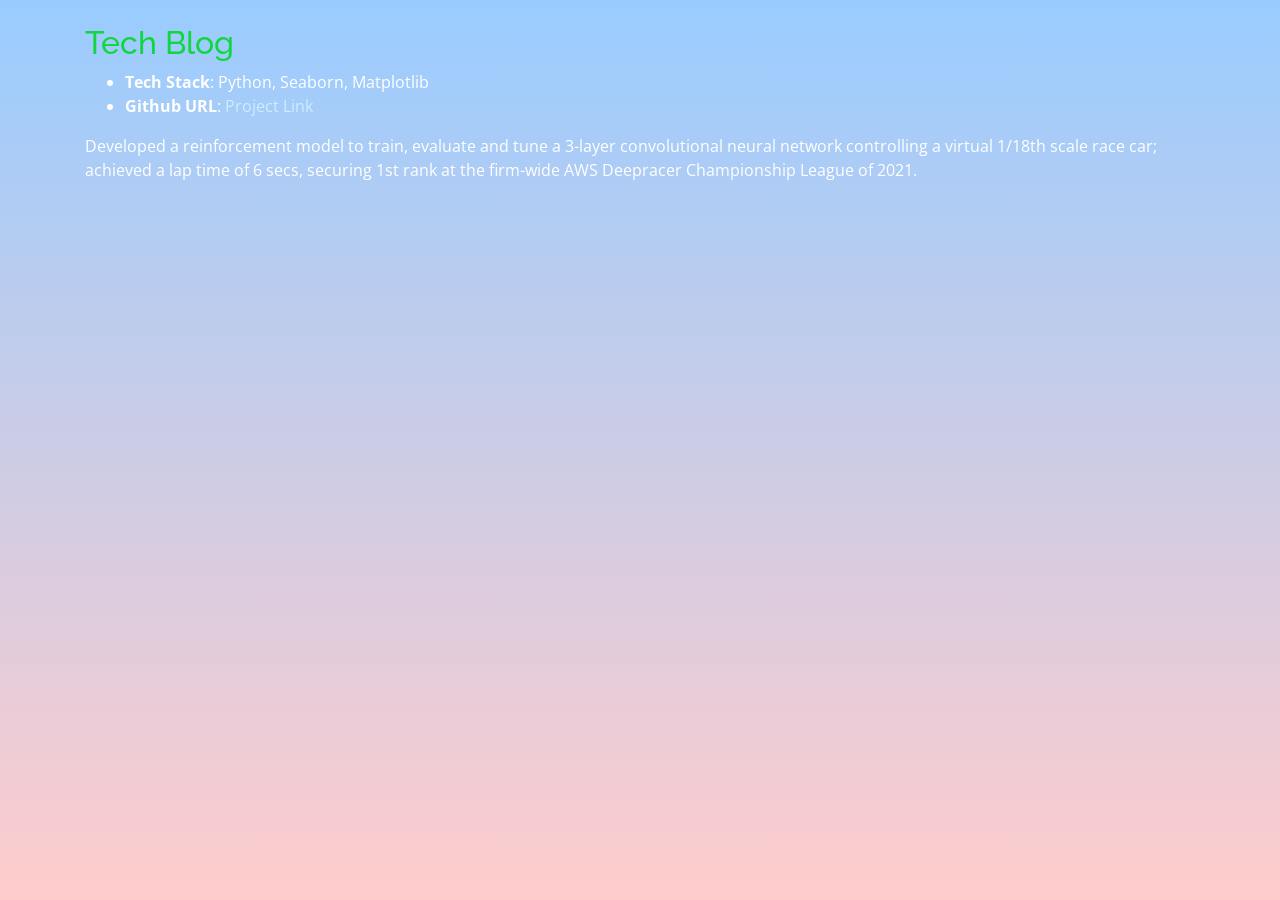
==== projects/aws.html @ cfb9ae64 "AWS deepracer project details" ====
<html lang="en"><head>
  <meta charset="utf-8">
  <meta content="width=device-width, initial-scale=1.0" name="viewport">

  <title>AWS Deepracer League</title>
  <meta content="" name="descriptison">
  <meta content="" name="keywords">

  <!-- Favicons -->
  <link href="../assets/img/favicon.png" rel="icon">
  <link href="../assets/img/apple-touch-icon.png" rel="apple-touch-icon">

  <!-- Google Fonts -->
  <link href="https://fonts.googleapis.com/css?family=Open+Sans:300,300i,400,400i,600,600i,700,700i|Raleway:300,300i,400,400i,500,500i,600,600i,700,700i|Poppins:300,300i,400,400i,500,500i,600,600i,700,700i" rel="stylesheet">

  <!-- Vendor CSS Files -->
  <link href="../assets/vendor/bootstrap/css/bootstrap.min.css" rel="stylesheet">
  <link href="../assets/vendor/icofont/icofont.min.css" rel="stylesheet">
  <link href="../assets/vendor/remixicon/remixicon.css" rel="stylesheet">
  <link href="../assets/vendor/owl.carousel/assets/owl.carousel.min.css" rel="stylesheet">
  <link href="../assets/vendor/boxicons/css/boxicons.min.css" rel="stylesheet">
  <link href="../assets/vendor/venobox/venobox.css" rel="stylesheet">

  <!-- Template Main CSS File -->
  <link href="../assets/css/style.css" rel="stylesheet">

  <!-- =======================================================
  * Template Name: Personal - v2.2.0
  * Template URL: https://bootstrapmade.com/personal-free-resume-bootstrap-template/
  * Author: BootstrapMade.com
  * License: https://bootstrapmade.com/license/
  ======================================================== -->
</head>

<body data-gr-c-s-loaded="true">

<!-- ======= Portfolio Details ======= -->
  <main id="main">
    <div id="portfolio-details" class="portfolio-details">
      <div class="container">

        <div class="row">

          <div class="col-lg-12 portfolio-info">
            <br>
            <h2 style="color:#12d640">Tech Blog</h2>

            <ul>
              <li><strong>Tech Stack</strong>: Python, Seaborn, Matplotlib</li>
<!--                 <li><strong>Publication URL</strong>: <a href="http://ijircce.com/admin/main/storage/app/pdf/7ztfTN7xqDQrc8zD1rNCQ7dRWCkAPqBQfJ374sAY.pdf" target="_blank">Link</a></li> -->

               <li><strong>Github URL</strong>: <a href="https://github.com/ZNClub-PA-ML-AI/AWS-Deep-Racer" target="_blank">Project Link</a></li>
            </ul>

            <p>
              Developed a reinforcement model to train, evaluate and tune a 3-layer convolutional neural network controlling a virtual 1/18th scale race car; achieved a lap time of 6 secs, securing 1st rank at the firm-wide AWS Deepracer Championship League of 2021.
            </p>
          </div>

        </div>

      </div>
    </div><!-- End Portfolio Details -->
  </main><!-- End #main -->

 <!-- Vendor JS Files -->
  <script async="" src="//www.google-analytics.com/analytics.js"></script><script src="assets/vendor/jquery/jquery.min.js"></script>
  <script src="../assets/vendor/bootstrap/js/bootstrap.bundle.min.js"></script>
  <script src="../assets/vendor/jquery.easing/jquery.easing.min.js"></script>
  <script src="../assets/vendor/php-email-form/validate.js"></script>
  <script src="../assets/vendor/waypoints/jquery.waypoints.min.js"></script>
  <script src="../assets/vendor/counterup/counterup.min.js"></script>
  <script src="../assets/vendor/owl.carousel/owl.carousel.min.js"></script>
  <script src="../assets/vendor/isotope-layout/isotope.pkgd.min.js"></script>
  <script src="../assets/vendor/venobox/venobox.min.js"></script>

  <!-- Template Main JS File -->
  <script src="../assets/js/main.js"></script>

  <script>if( window.self == window.top ) { (function(i,s,o,g,r,a,m){i['GoogleAnalyticsObject']=r;i[r]=i[r]||function(){ (i[r].q=i[r].q||[]).push(arguments)},i[r].l=1*new Date();a=s.createElement(o), m=s.getElementsByTagName(o)[0];a.async=1;a.src=g;m.parentNode.insertBefore(a,m) })(window,document,'script','//www.google-analytics.com/analytics.js','ga'); ga('create', 'UA-55234356-4', 'auto'); ga('send', 'pageview'); } </script>

</body>
</html>
---- assets/css/style.css ----
/**
* Template Name: Personal - v2.1.0
* Template URL: https://bootstrapmade.com/personal-free-resume-bootstrap-template/
* Author: BootstrapMade.com
* License: https://bootstrapmade.com/license/
*/

/*--------------------------------------------------------------
# General
--------------------------------------------------------------*/
body {
  font-family: "Open Sans", sans-serif;
  color: #fff;
  position: relative;
  background: transparent;
}

body::before {
  content: "";
  position: fixed;
/*  background: #010e1b;
*/  background: linear-gradient(to bottom, #99ccff 0%, #ffcccc 100%);

  background-size: cover;
  left: 0;
  right: 0;
  top: 0;
  height: 100vh;
}

@media (min-width: 1024px) {
  body::before {
    background-attachment: fixed;
  }
}

a {
  color: #cceeff
;
}

a:hover {
  color: #cceeff
;
  text-decoration: none;
}

h1, h2, h3, h4, h5, h6 {
  font-family: "Raleway", sans-serif;
}

/*--------------------------------------------------------------
# Header
--------------------------------------------------------------*/
#header {
  transition: ease-in-out 0s;
  position: relative;
  height: 100vh;
  display: flex;
  align-items: center;
  z-index: 997;
  overflow-y: auto;
}

#header * {
  transition: ease-in-out 0s;
}

#header h1 {
  font-size: 48px;
  margin-top: 0px;
  padding: 0;
  line-height: 1;
  font-weight: 700;
  font-family: "Poppins", sans-serif;
}

#header h1 a, #header h1 a:hover {
  color: #ffffff;
  line-height: 1;
  display: inline-block;
}

#header h2 {
  font-size: 24px;
  margin-top: 20px;
  color: #cceeff
;
}

#header h2 span {
  color: #ffc107;
  border-bottom: 2px solid #006699;
  padding-bottom: 6px;
}

#header img {
  padding: 0;
  margin: 0;
}

#header .social-links {
  margin-top: 40px;
  display: flex;
}

#header .social-links a {
  font-size: 16px;
  display: flex;
  justify-content: center;
  align-items: center;
  background: rgba(255, 255, 255, 0.1);
  color: #fff;
  line-height: 1;
  margin-right: 8px;
  border-radius: 50%;
  width: 40px;
  height: 40px;
}

#header .social-links a:hover {
  background: #006699;
}

@media (max-width: 992px) {
  #header h1 {
    font-size: 36px;
  }
  #header h2 {
    font-size: 20px;
    line-height: 30px;
  }
  #header .social-links {
    margin-top: 15px;
  }
  #header .container {
    display: flex;
    flex-direction: column;
    align-items: center;
  }
}

/*--------------------------------------------------------------
# Navigation Menu
--------------------------------------------------------------*/
/* Desktop Navigation */
.nav-menu {
  margin-top: 35px;
}

.nav-menu ul {
  display: flex;
  margin: 0;
  padding: 0;
  list-style: none;
}

.nav-menu li + li {
  margin-left: 30px;
}

.nav-menu a {
  display: block;
  position: relative;
  color: #fff;
  font-size: 19px;
  font-family: "Poppins", sans-serif;
  font-weight: 400;
}

.nav-menu a:before {
  content: "";
  position: absolute;
  width: 0;
  height: 2px;
  bottom: -4px;
  left: 0;
  background-color: #cceeff;
  visibility: hidden;
  width: 0px;
  transition: all 0.3s ease-in-out 0s;
}

.nav-menu a:hover:before, .nav-menu li:hover > a:before, .nav-menu .active > a:before {
  visibility: visible;
  width: 25px;
}

.nav-menu a:hover, .nav-menu .active > a, .nav-menu li:hover > a {
  color: #cceeff
;
  text-decoration: none;
}

/* Mobile Navigation */
.mobile-nav-toggle {
  position: fixed;
  right: 15px;
  top: 15px;
  z-index: 9998;
  border: 0;
  background: none;
  font-size: 24px;
  transition: all 0.4s;
  outline: none !important;
  line-height: 1;
  cursor: pointer;
  text-align: right;
}

.mobile-nav-toggle i {
  color: #fff;
}

.mobile-nav {
  position: fixed;
  top: 55px;
  right: 15px;
  bottom: 15px;
  left: 15px;
  z-index: 9999;
  overflow-y: auto;
  background: rgba(0, 0, 0, 0.7);
  transition: ease-in-out 0s;
  opacity: 0;
  visibility: hidden;
  border-radius: 10px;
  padding: 10px 0;
  border: 2px solid rgba(255, 255, 255, 0.12);
}

.mobile-nav * {
  margin: 0;
  padding: 0;
  list-style: none;
}

.mobile-nav a {
  display: block;
  position: relative;
  color: #fff;
  padding: 10px 20px;
  font-weight: 500;
  outline: none;
}

.mobile-nav a:hover, .mobile-nav .active > a, .mobile-nav li:hover > a {
  color: #1c7d32;
  text-decoration: none;
}

.mobile-nav-overly {
  width: 100%;
  height: 100%;
  z-index: 9997;
  top: 0;
  left: 0;
  position: fixed;
  background: rgba(9, 9, 9, 0.6);
  overflow: hidden;
  display: none;
  transition: ease-in-out 0s;
}

.mobile-nav-active {
  overflow: hidden;
}

.mobile-nav-active .mobile-nav {
  opacity: 1;
  visibility: visible;
}

.mobile-nav-active .mobile-nav-toggle i {
  color: #fff;
}

/* Header Top */
#header.header-top {
  height: 90px;
  position: fixed;
  left: 0;
  top: 0;
  right: 0;
  background: #29487d;
}

#header.header-top .social-links, #header.header-top h2 {
  display: none;
}

#header.header-top h1 {
  margin-right: auto;
  font-size: 36px;
}

#header.header-top .container {
  display: flex;
  align-items: center;
}

#header.header-top .nav-menu {
  margin: 0;
}

@media (max-width: 768px) {
  #header.header-top {
    height: 60px;
  }
  #header.header-top h1 {
    font-size: 26px;
  }
}

/*--------------------------------------------------------------
# Sections General
--------------------------------------------------------------*/
section {
  overflow: hidden;
  position: absolute;
  width: 100%;
  top: 140px;
  bottom: 100%;
  opacity: 0;
  z-index: 2;
}

section.section-show {
  top: 70px;
  bottom: auto;
  opacity: 1;
  padding-bottom: 0px;
}

section .container {
  background: rgba(0, 0, 0, 0);
  padding: 30px;
}

@media (max-width: 768px) {
  section {
    top: 120px;
  }
  section.section-show {
    top: 80px;
  }
}

.section-title h2 {
  font-size: 14px;
  font-weight: 500;
  padding: 0;
  line-height: 1px;
  margin: 0 0 20px 0;
  letter-spacing: 2px;
  text-transform: uppercase;
  color: #ffffff;
  font-family: "Poppins", sans-serif;
}

.section-title h2::after {
  content: "";
  width: 120px;
  height: 1px;
  display: inline-block;
  background: #ffffff;
  margin: 4px 10px;
}

.section-title p {
  margin: 0;
  margin: -15px 0 15px 0;
  font-size: 36px;
  font-weight: 700;
  text-transform: uppercase;
  font-family: "Poppins", sans-serif;
  color: #fff;
}

/*--------------------------------------------------------------
# About
--------------------------------------------------------------*/
.about-me .content h3 {
  font-weight: 700;
  font-size: 26px;
  color: #1c7d32;
}

.about-me .content ul {
  list-style: none;
  padding: 0;
}

.about-me .content ul li {
  padding-bottom: 10px;
}

.about-me .content ul i {
  font-size: 20px;
  padding-right: 2px;
  color: #1c7d32;
}

.about-me .content p:last-child {
  margin-bottom: 0;
}

/*--------------------------------------------------------------
# Counts
--------------------------------------------------------------*/
.counts {
  padding: 70px 0 60px;
}

.counts .count-box {
  padding: 30px 30px 25px 30px;
  width: 100%;
  position: relative;
  text-align: center;
  background: rgba(255, 255, 255, 0.08);
}

.counts .count-box i {
  position: absolute;
  top: -25px;
  left: 50%;
  transform: translateX(-50%);
  font-size: 24px;
  background: rgba(255, 255, 255, 0.1);
  padding: 12px;
  color: #1c7d32;
  border-radius: 50px;
}

.counts .count-box span {
  font-size: 36px;
  display: block;
  font-weight: 600;
  color: #fff;
}

.counts .count-box p {
  padding: 0;
  margin: 0;
  font-family: "Raleway", sans-serif;
  font-size: 14px;
}

/*--------------------------------------------------------------
# Skills
--------------------------------------------------------------*/
.skills .progress {
  height: 50px;
  display: block;
  background: none;
}

.skills .progress .skill {
  padding: 0;
  margin: 0 0 6px 0;
  text-transform: uppercase;
  display: block;
  font-weight: 600;
  font-family: "Poppins", sans-serif;
  color: #fff;
}

.skills .progress .skill .val {
  float: right;
  font-style: normal;
}

.skills .progress-bar-wrap {
  background: rgba(255, 255, 255, 0.15);
}

.skills .progress-bar {
  width: 1px;
  height: 10px;
  transition: .9s;
  background-color: #1c7d32;
}

/*--------------------------------------------------------------
# Interests
--------------------------------------------------------------*/
.interests .icon-box {
  display: flex;
  align-items: center;
  padding: 20px;
  background: #29487d;
  transition: ease-in-out 0.3s;
}


.interests .icon-box i {
  font-size: 32px;
  padding-right: 10px;
  line-height: 1;
}

.interests .icon-box h3 {
  font-weight: 700;
  margin: 0;
  padding: 0;
  line-height: 1;
  font-size: 16px;
  color: #fff;
}

.interests .icon-box:hover {
  background: #042b56eb;
}

/*--------------------------------------------------------------
# Testimonials
--------------------------------------------------------------*/
.testimonials .testimonial-item {
  box-sizing: content-box;
  min-height: 320px;
}

.testimonials .testimonial-item .testimonial-img {
  width: 90px;
  border-radius: 50%;
  margin: -40px 0 0 40px;
  position: relative;
  z-index: 2;
  border: 6px solid rgba(255, 255, 255, 0.12);
}

.testimonials .testimonial-item h3 {
  font-size: 18px;
  font-weight: bold;
  margin: 10px 0 5px 45px;
  color: #fff;
}

.testimonials .testimonial-item h4 {
  font-size: 14px;
  color: #999;
  margin: 0 0 0 45px;
}

.testimonials .testimonial-item .quote-icon-left, .testimonials .testimonial-item .quote-icon-right {
  color: rgba(255, 255, 255, 0.25);
  font-size: 26px;
}

.testimonials .testimonial-item .quote-icon-left {
  display: inline-block;
  left: -5px;
  position: relative;
}

.testimonials .testimonial-item .quote-icon-right {
  display: inline-block;
  right: -5px;
  position: relative;
  top: 10px;
}

.testimonials .testimonial-item p {
  font-style: italic;
  margin: 0 15px 0 15px;
  padding: 20px 20px 60px 20px;
  background: rgba(255, 255, 255, 0.1);
  position: relative;
  border-radius: 6px;
  position: relative;
  z-index: 1;
}

.testimonials .owl-nav, .testimonials .owl-dots {
  margin-top: 5px;
  text-align: center;
}

.testimonials .owl-dot {
  display: inline-block;
  margin: 0 5px;
  width: 12px;
  height: 12px;
  border-radius: 50%;
  background-color: rgba(255, 255, 255, 0.3) !important;
}

.testimonials .owl-dot.active {
  background-color: #1c7d32 !important;
}

@media (max-width: 767px) {
  .testimonials {
    margin: 30px 10px;
  }
}

/*--------------------------------------------------------------
# Resume
--------------------------------------------------------------*/
.resume .resume-title {
  font-size: 26px;
  font-weight: 700;
  margin-top: 20px;
  margin-bottom: 20px;
  color: #fff;
}

.resume .resume-item {
  padding: 0 0 20px 20px;
  margin-top: -2px;
  border-left: 2px solid rgba(255, 255, 255, 0.2);
  position: relative;
}

.resume .resume-item h4 {
  line-height: 18px;
  font-size: 18px;
  font-weight: 600;
  text-transform: uppercase;
  font-family: "Poppins", sans-serif;
  color: #1c7d32;
  margin-bottom: 10px;
}

.resume .resume-item h5 {
  font-size: 16px;
  background: rgba(255, 255, 255, 0.15);
  padding: 5px 15px;
  display: inline-block;
  font-weight: 600;
  margin-bottom: 10px;
}

.resume .resume-item ul {
  padding-left: 20px;
}

.resume .resume-item ul li {
  padding-bottom: 10px;
}

.resume .resume-item:last-child {
  padding-bottom: 0;
}

.resume .resume-item::before {
  content: "";
  position: absolute;
  width: 16px;
  height: 16px;
  border-radius: 50px;
  left: -9px;
  top: 0;
  background: #9e7f25;
  border: 2px solid #9e7f25;
}

/*--------------------------------------------------------------
# Services
--------------------------------------------------------------*/
.services .icon-box {
  text-align: center;
  background: #29487d;
  padding: 40px 40px;
  transition: all ease-in-out 0.3s;
  margin: 10px
}

.services .icon-box .icon {
  margin: 0 auto;
  width: 64px;
  height: 64px;
  background: #1c7d32;
  border-radius: 5px;
  transition: all .3s ease-out 0s;
  display: flex;
  align-items: center;
  justify-content: center;
  margin-bottom: 20px;
  transform-style: preserve-3d;
}

.services .icon-box .icon i {
  color: #fff;
  font-size: 28px;
}

.services .icon-box .icon::before {
  position: absolute;
  content: '';
  left: -8px;
  top: -8px;
  height: 100%;
  width: 100%;
  background: rgba(255, 255, 255, 0.15);
  border-radius: 5px;
  transition: all .3s ease-out 0s;
  transform: translateZ(-1px);
}

.services .icon-box h4 {
  font-weight: 700;
  margin-bottom: 15px;
  font-size: 24px;
}

.services .icon-box h4 a {
  color: #fff;
}

.services .icon-box p {
  line-height: 24px;
  font-size: 14px;
  margin-bottom: 0;
}

.services .icon-box:hover {
  background: #042e5f;
  border-color: #1c7d32;
}

.services .icon-box:hover .icon {
  background: #fff;
}

.services .icon-box:hover .icon i {
  color: #1c7d32;
}

.services .icon-box:hover .icon::before {
  background: #35e888;
}

.services .icon-box:hover h4 a, .services .icon-box:hover p {
  color: #cceeff
;
}

/*--------------------------------------------------------------
# Portfolio
--------------------------------------------------------------*/
.portfolio .portfolio-item {
  margin-bottom: 30px;
}

.portfolio #portfolio-flters {
  padding: 0;
  margin: 0 auto 15px auto;
  list-style: none;
  text-align: center;
  border-radius: 50px;
  padding: 2px 15px;
}

.portfolio #portfolio-flters li {
  cursor: pointer;
  display: inline-block;
  padding: 8px 16px 10px 16px;
  font-size: 14px;
  font-weight: 600;
  line-height: 1;
  text-transform: uppercase;
  color: #fff;
  background: rgba(255, 255, 255, 0.1);
  margin: 0 3px 10px 3px;
  transition: all 0.3s ease-in-out;
  border-radius: 4px;
}

.portfolio #portfolio-flters li:hover, .portfolio #portfolio-flters li.filter-active {
  background: #1c7d32;
}

.portfolio #portfolio-flters li:last-child {
  margin-right: 0;
}

.portfolio .portfolio-wrap {
  transition: 0.3s;
  position: relative;
  overflow: hidden;
  z-index: 1;
  background: rgba(0, 0, 0, 0.6);
}

.portfolio .portfolio-wrap::before {
  content: "";
  background: rgba(0, 0, 0, 0.6);
  position: absolute;
  left: 30px;
  right: 30px;
  top: 30px;
  bottom: 30px;
  transition: all ease-in-out 0.3s;
  z-index: 2;
  opacity: 0;
}

.portfolio .portfolio-wrap .portfolio-info {
  opacity: 0;
  position: absolute;
  top: 0;
  left: 0;
  right: 0;
  bottom: 0;
  text-align: center;
  z-index: 3;
  transition: all ease-in-out 0.3s;
  display: flex;
  flex-direction: column;
  justify-content: center;
  align-items: center;
}

.portfolio .portfolio-wrap .portfolio-info::before {
  display: block;
  content: "";
  width: 48px;
  height: 48px;
  position: absolute;
  top: 35px;
  left: 35px;
  border-top: 3px solid #fff;
  border-left: 3px solid #fff;
  transition: all 0.5s ease 0s;
  z-index: 9994;
}

.portfolio .portfolio-wrap .portfolio-info::after {
  display: block;
  content: "";
  width: 48px;
  height: 48px;
  position: absolute;
  bottom: 35px;
  right: 35px;
  border-bottom: 3px solid #fff;
  border-right: 3px solid #fff;
  transition: all 0.5s ease 0s;
  z-index: 9994;
}

.portfolio .portfolio-wrap .portfolio-info h4 {
  font-size: 20px;
  color: #fff;
  font-weight: 600;
}

.portfolio .portfolio-wrap .portfolio-info p {
  color: #ffffff;
  font-size: 14px;
  text-transform: uppercase;
  padding: 0;
  margin: 0;
}

.portfolio .portfolio-wrap .portfolio-links {
  text-align: center;
  z-index: 4;
}

.portfolio .portfolio-wrap .portfolio-links a {
  color: #fff;
  margin: 0 2px;
  font-size: 28px;
  display: inline-block;
  transition: 0.3s;
}

.portfolio .portfolio-wrap .portfolio-links a:hover {
  color: #63eda3;
}

.portfolio .portfolio-wrap:hover::before {
  top: 0;
  left: 0;
  right: 0;
  bottom: 0;
  opacity: 1;
}

.portfolio .portfolio-wrap:hover .portfolio-info {
  opacity: 1;
}

.portfolio .portfolio-wrap:hover .portfolio-info::before {
  top: 15px;
  left: 15px;
}

.portfolio .portfolio-wrap:hover .portfolio-info::after {
  bottom: 15px;
  right: 15px;
}

/*--------------------------------------------------------------
# Contact
--------------------------------------------------------------*/
.contact .info-box {
  color: #444444;
  padding: 20px;
  width: 100%;
  background: #29487d;
}

.contact .info-box i.bx {
  font-size: 24px;
  color: #dee2e6;
  border-radius: 50%;
  padding: 14px;
  float: left;
  background: rgba(255, 255, 255, 0.1);
}

.contact .info-box h3 {
  font-size: 20px;
  color: #ffffff;
  font-weight: 700;
  margin: 10px 0 8px 68px;
}

.contact .info-box p {
  padding: 0;
  color: #fff;
  line-height: 24px;
  font-size: 14px;
  margin: 0 0 0 68px;
}

.contact .info-box .social-links {
  margin: 5px 0 0 68px;
  display: flex;
}

.contact .info-box .social-links a {
  font-size: 18px;
  display: inline-block;
  color: #fff;
  line-height: 1;
  margin-right: 12px;
  transition: 0.3s;
}

.contact .info-box .social-links a:hover {
  color: #cceeff
;
}

.contact .php-email-form {
  padding: 30px;
  background: rgba(255, 255, 255, 0.08);
}

.contact .php-email-form .validate {
  display: none;
  color: red;
  margin: 0 0 15px 0;
  font-weight: 400;
  font-size: 13px;
}

.contact .php-email-form .error-message {
  display: none;
  background: rgba(255, 255, 255, 0.08);
  background: #ed3c0d;
  text-align: center;
  padding: 15px;
  font-weight: 600;
}

.contact .php-email-form .sent-message {
  display: none;
  background: rgba(255, 255, 255, 0.08);
  background: #1c7d32;
  text-align: center;
  padding: 15px;
  font-weight: 600;
}

.contact .php-email-form .loading {
  display: none;
  background: rgba(255, 255, 255, 0.08);
  text-align: center;
  padding: 15px;
}

.contact .php-email-form .loading:before {
  content: "";
  display: inline-block;
  border-radius: 50%;
  width: 24px;
  height: 24px;
  margin: 0 10px -6px 0;
  border: 3px solid #1c7d32;
  border-top-color: #eee;
  -webkit-animation: animate-loading 1s linear infinite;
  animation: animate-loading 1s linear infinite;
}

.contact .php-email-form input, .contact .php-email-form textarea {
  border-radius: 0;
  box-shadow: none;
  font-size: 14px;
  background: rgba(255, 255, 255, 0.08);
  border: 0;
  transition: 0.3s;
  color: #fff;
}

.contact .php-email-form input:focus, .contact .php-email-form textarea:focus {
  background-color: rgba(255, 255, 255, 0.11);
}

.contact .php-email-form input::-webkit-input-placeholder, .contact .php-email-form textarea::-webkit-input-placeholder {
  color: rgba(255, 255, 255, 0.3);
  opacity: 1;
}

.contact .php-email-form input::-moz-placeholder, .contact .php-email-form textarea::-moz-placeholder {
  color: rgba(255, 255, 255, 0.3);
  opacity: 1;
}

.contact .php-email-form input:-ms-input-placeholder, .contact .php-email-form textarea:-ms-input-placeholder {
  color: rgba(255, 255, 255, 0.3);
  opacity: 1;
}

.contact .php-email-form input::-ms-input-placeholder, .contact .php-email-form textarea::-ms-input-placeholder {
  color: rgba(255, 255, 255, 0.3);
  opacity: 1;
}

.contact .php-email-form input::placeholder, .contact .php-email-form textarea::placeholder {
  color: rgba(255, 255, 255, 0.3);
  opacity: 1;
}

.contact .php-email-form input {
  padding: 20px 15px;
}

.contact .php-email-form textarea {
  padding: 12px 15px;
}

.contact .php-email-form button[type="submit"] {
  background: #1c7d32;
  border: 0;
  padding: 10px 30px;
  color: #fff;
  transition: 0.4s;
  border-radius: 4px;
}

.contact .php-email-form button[type="submit"]:hover {
  background: #15bb62;
}

@-webkit-keyframes animate-loading {
  0% {
    transform: rotate(0deg);
  }
  100% {
    transform: rotate(360deg);
  }
}

@keyframes animate-loading {
  0% {
    transform: rotate(0deg);
  }
  100% {
    transform: rotate(360deg);
  }
}

/*--------------------------------------------------------------
# Credits
--------------------------------------------------------------*/
.credits {
  position: fixed;
  right: 15px;
  bottom: 15px;
  font-size: 13px;
  color: #fff;
  z-index: 1;
}

.credits a {
  color: #1c7d32;
  transition: 0.3s;
}

.credits a:hover {
  color: #fff;
}

@media (max-width: 992px) {
  .credits {
    left: 50%;
    right: 0;
    transform: translateX(-50%);
  }
}
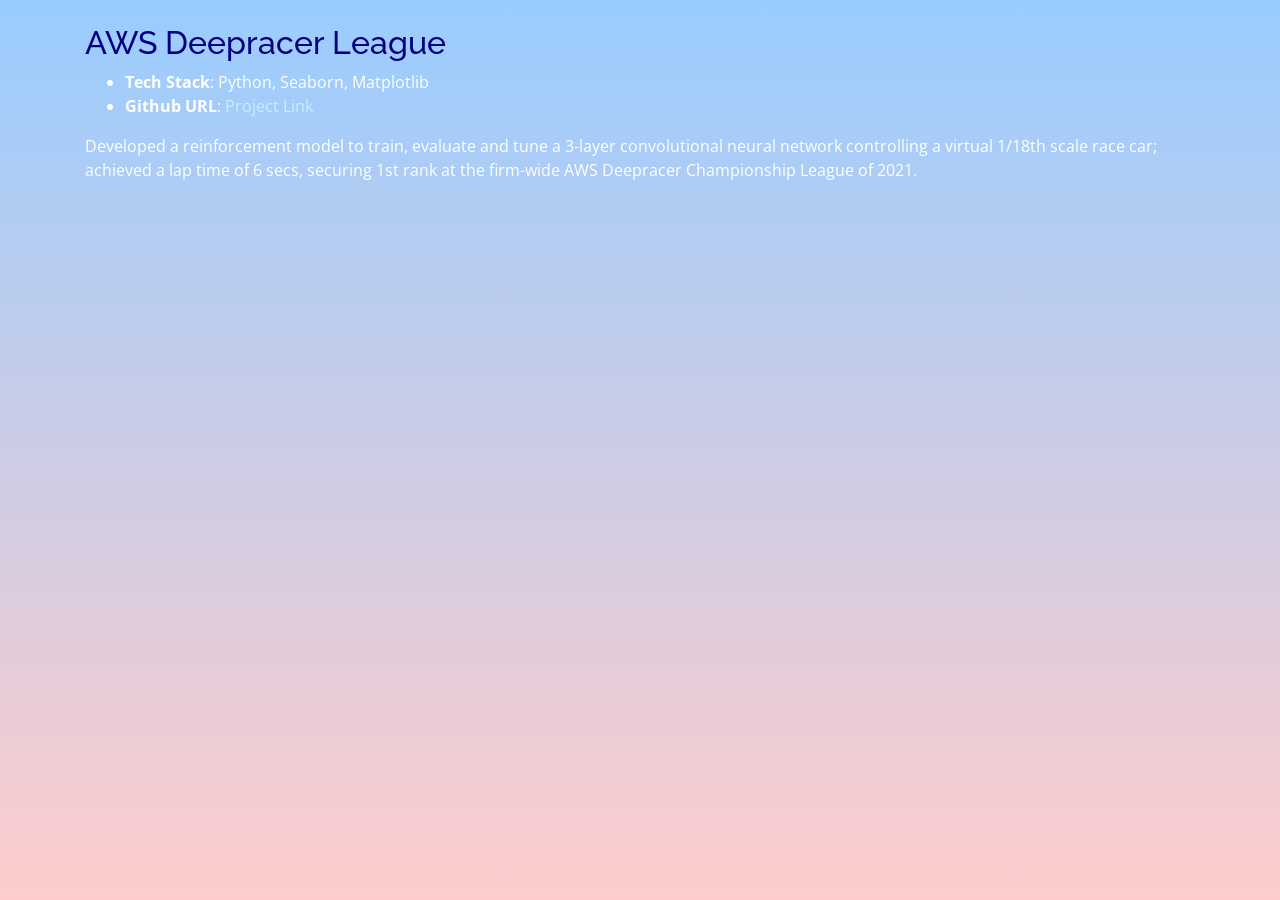
==== commit f214989c: "projects updation" ====
--- a/projects/aws.html
+++ b/projects/aws.html
@@ -43,7 +43,7 @@
 
           <div class="col-lg-12 portfolio-info">
             <br>
-            <h2 style="color:#12d640">Tech Blog</h2>
+            <h2 style="color:#000080">AWS Deepracer League</h2>
 
             <ul>
               <li><strong>Tech Stack</strong>: Python, Seaborn, Matplotlib</li>
